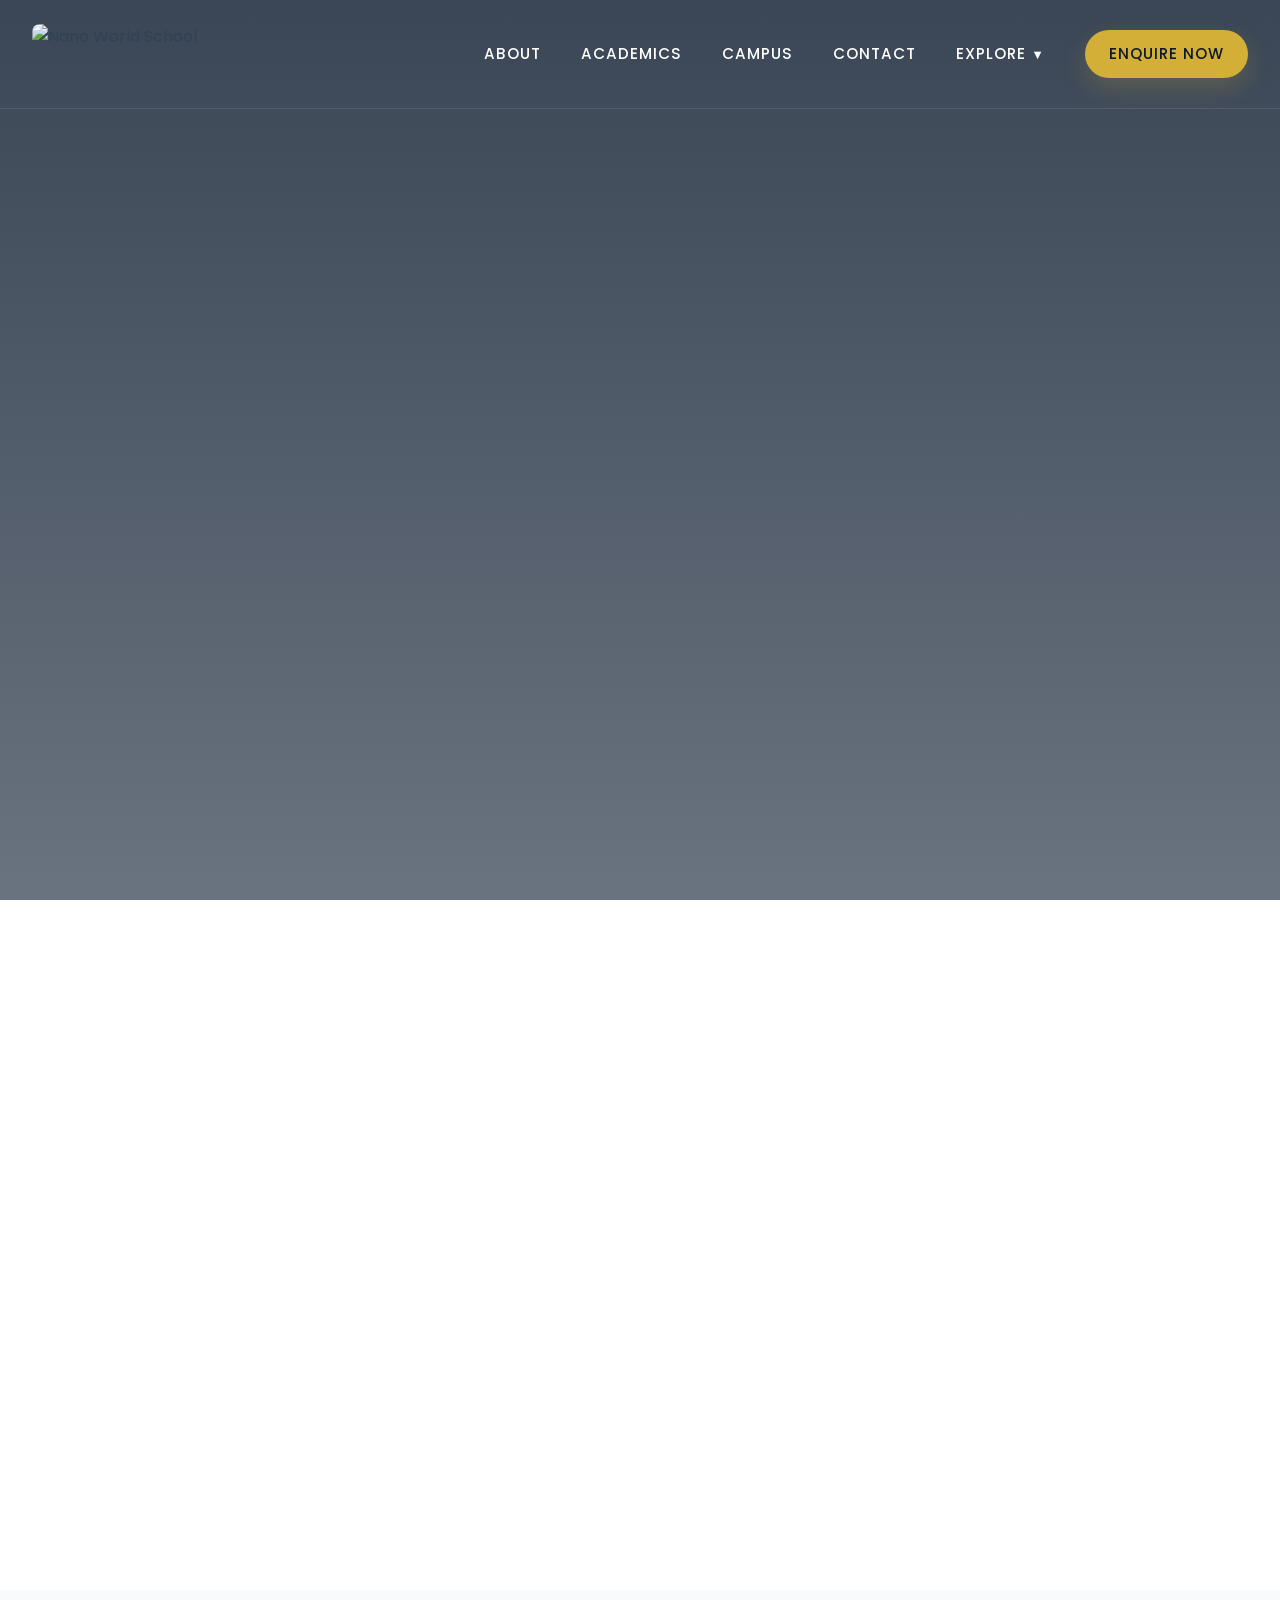
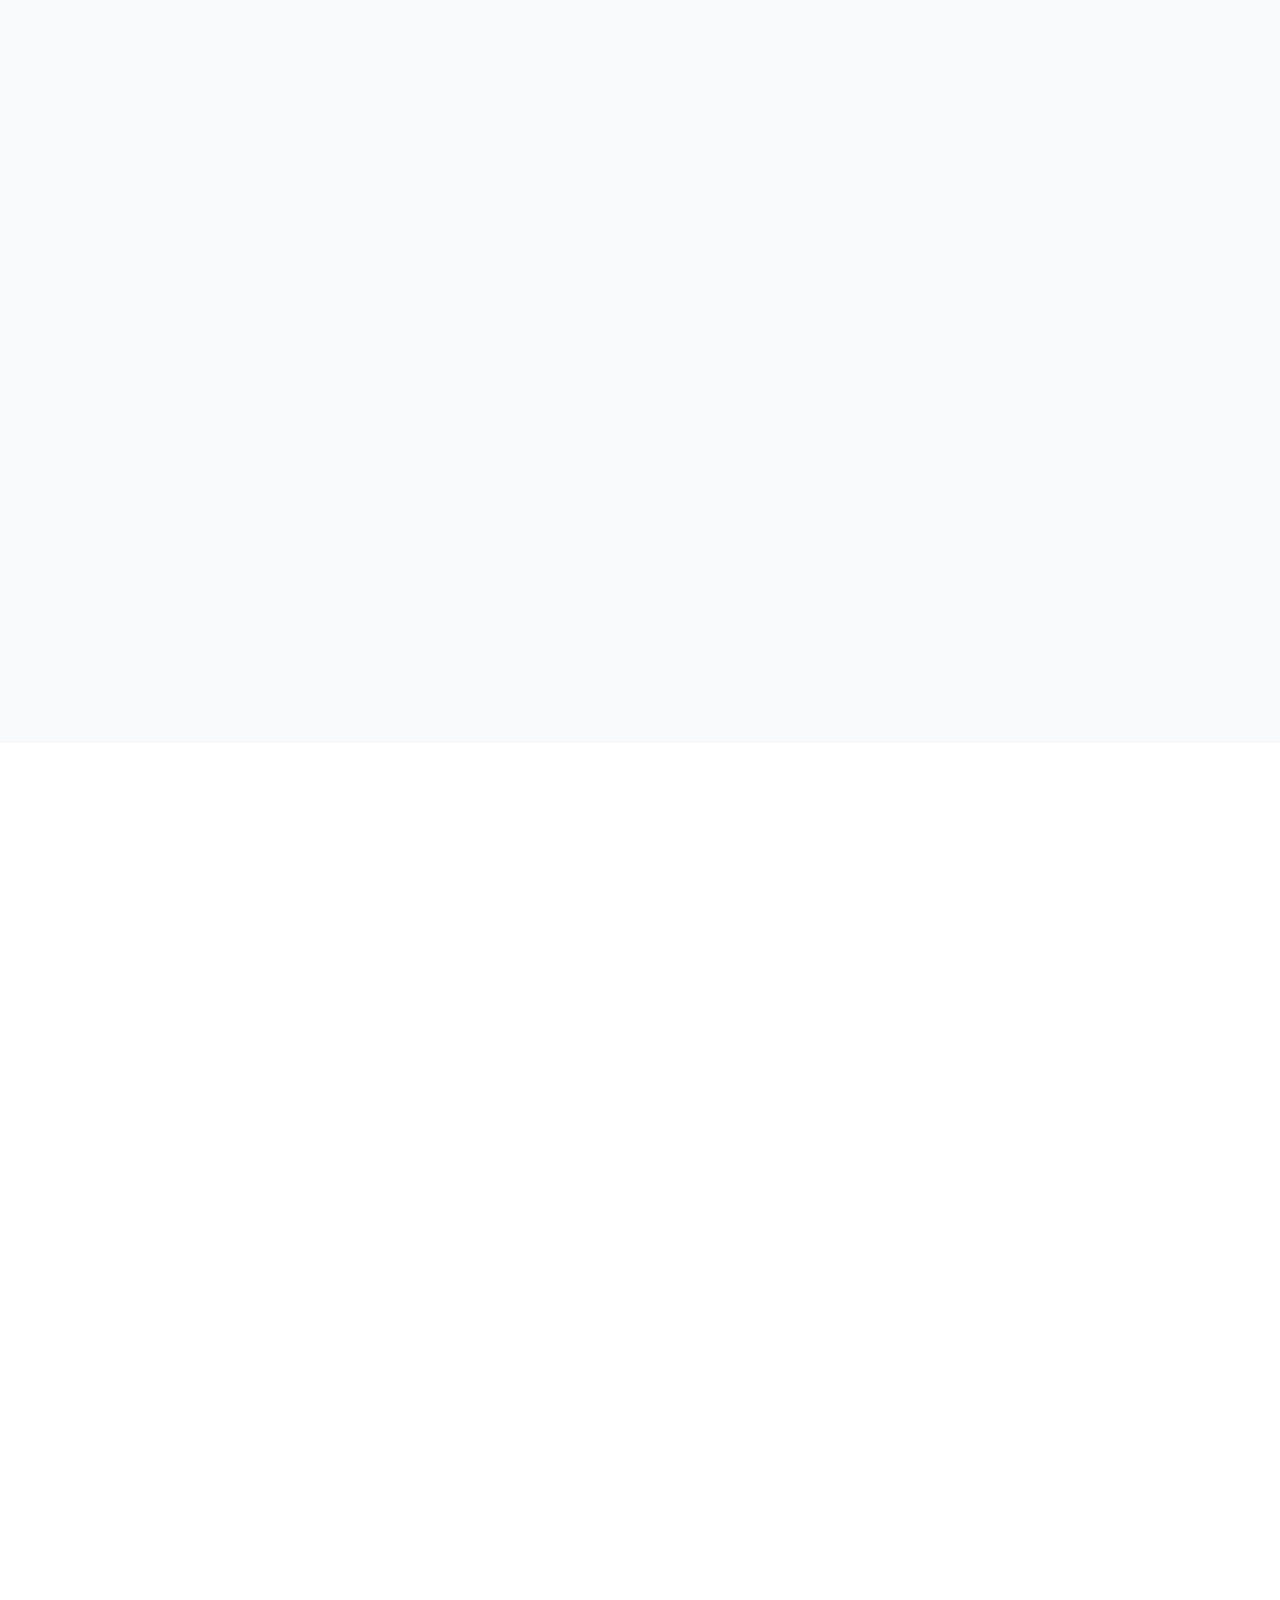
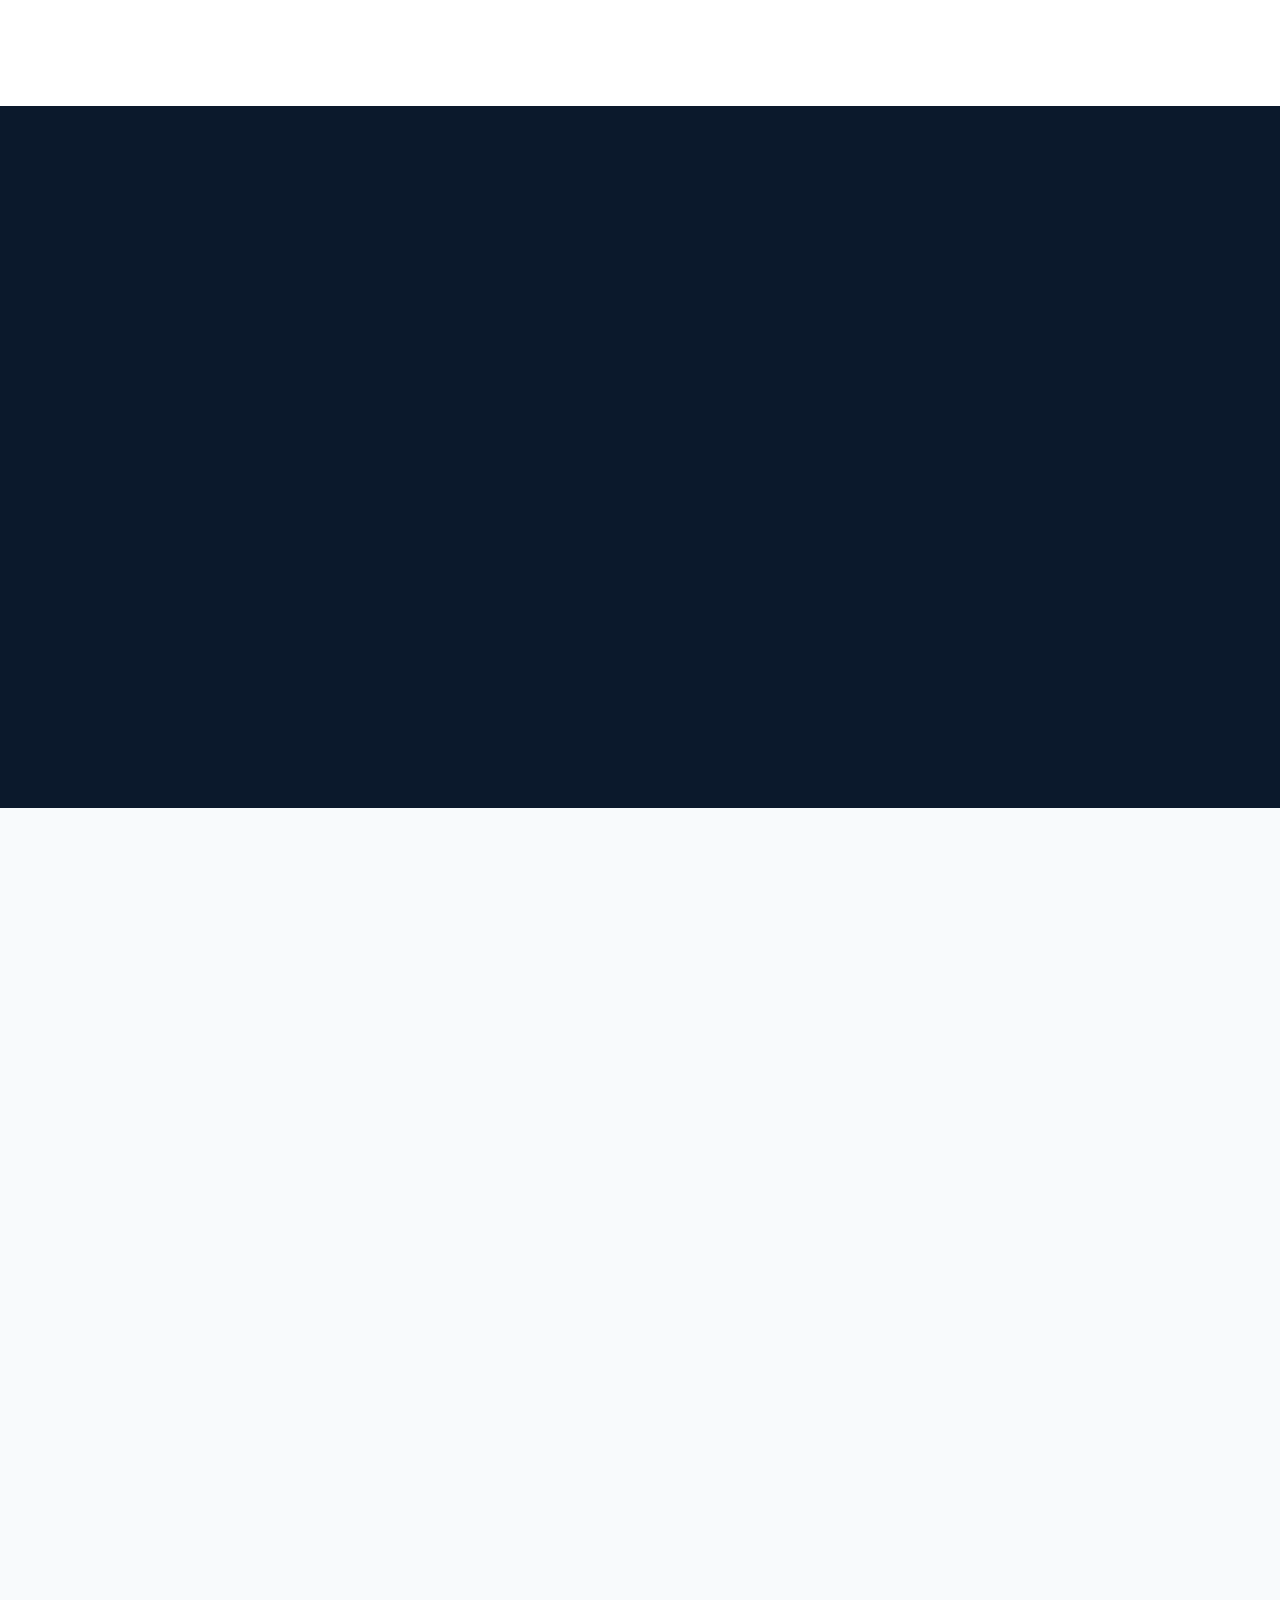
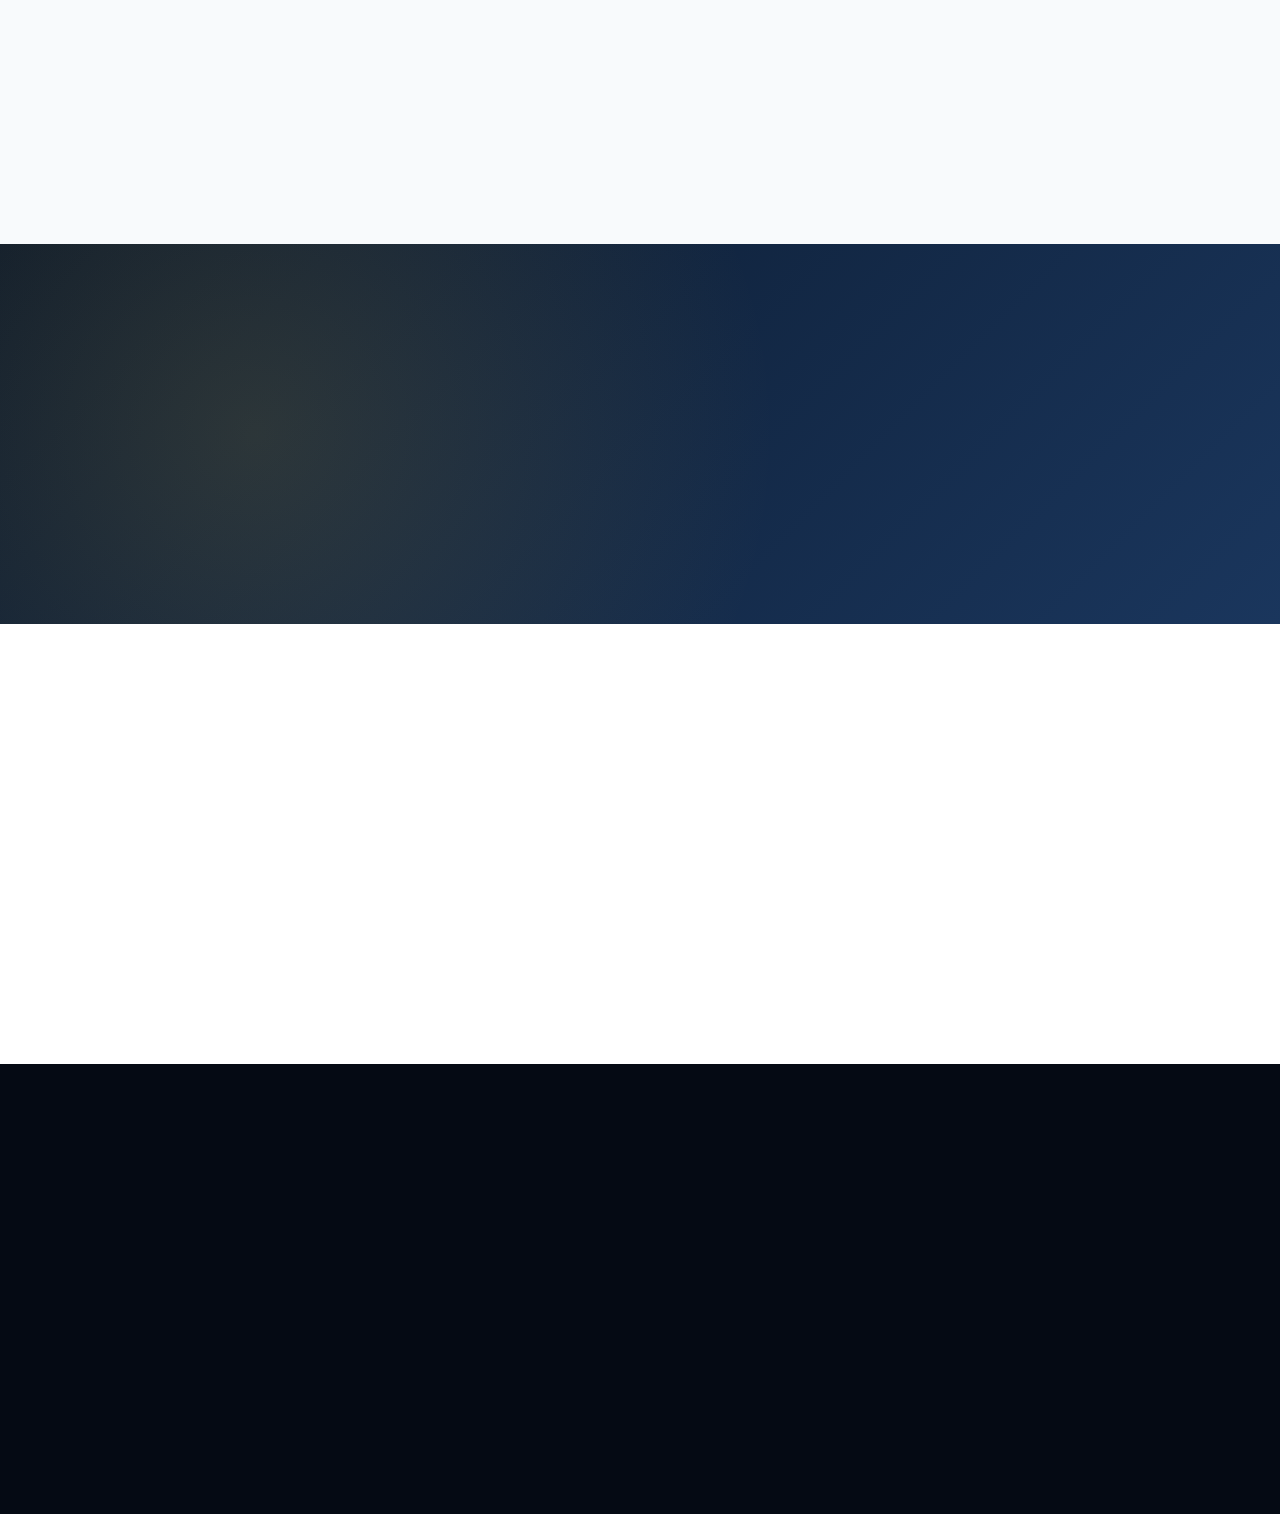
==== index.html @ 9389dcc2 "Images path correction" ====
<!DOCTYPE html>
<html lang="en">

<head>
  <meta charset="UTF-8" />
  <meta name="viewport" content="width=device-width, initial-scale=1.0" />
  <title>Nano World School - Think Deep. Speak Bold.</title>
  <meta name="description" content="Nano World School - A premium holistic educational institution." />
  <link rel="icon" type="image/svg+xml" href="./vite.svg" />
  <link rel="stylesheet" href="./src/style.css" />
</head>

<body>

  <!-- Menu Overlay -->
  <div class="menu-overlay" id="menuOverlay">
    <button class="menu-close" id="menuClose">&times;</button>
    <div class="menu-grid">
      <a href="#academic" class="menu-card" onclick="closeMenu()">
        <img src="./public/classroom.jpeg" alt="Academics">
        <h3>Academics</h3>
        <p>Experiential Learning Approach</p>
      </a>
      <a href="#facilities" class="menu-card" onclick="closeMenu()">
        <img src="./public/building_exterior.jpeg" alt="Facilities">
        <h3>Facilities</h3>
        <p>World-class Infrastructure</p>
      </a>
      <a href="#admissions" class="menu-card" onclick="closeMenu()">
        <img src="./public/reception.jpeg" alt="Admissions">
        <h3>Admissions</h3>
        <p>Enroll for 2026-27</p>
      </a>
      <a href="#activities" class="menu-card" onclick="closeMenu()">
        <img src="./public/seminar_hall.jpeg" alt="Activities">
        <h3>Activities</h3>
        <p>Holistic Development</p>
      </a>
      <a href="#gallery" class="menu-card" onclick="closeMenu()">
        <img src="./public/interior_seating.jpeg" alt="Infrastructure">
        <h3>Infrastructure</h3>
        <p>Smart Classrooms & Labs</p>
      </a>
      <a href="contact.html" class="menu-card">
        <img src="./public/branding_wall.jpeg" alt="Contact">
        <h3>Contact Us</h3>
        <p>Get in touch with us</p>
      </a>
    </div>
  </div>

  <!-- Navbar -->
  <nav class="navbar" id="navbar">
    <div class="container navbar-inner">
      <a href="./" class="logo">
        <img src="./public/logo.jpeg" alt="Nano World School" style="border-radius: 8px;">
      </a>
      <ul class="nav-links">
        <li><a href="#about">About</a></li>
        <li><a href="#academic">Academics</a></li>
        <li><a href="#gallery">Campus</a></li>
        <li><a href="contact.html">Contact</a></li>
        <li><a href="javascript:void(0)" id="menuBtn">Explore <span style="font-size:0.8rem">▼</span></a></li>
        <li><a href="#admissions" class="btn btn-primary nav-cta">Enquire Now</a></li>
      </ul>
      <button class="hamburger" id="hamburger" aria-label="Menu">
        <span></span>
        <span></span>
        <span></span>
      </button>
    </div>
  </nav>

  <!-- Hero Section -->
  <header class="hero" id="home">
    <div class="hero-overlay"></div>
    <div class="container hero-content fade-up">
      <h1 class="hero-title">Nano World School</h1>
      <p class="hero-subtitle">Think Deep<span style="color: white; -webkit-text-fill-color: white;">.</span> Speak
        Bold<span style="color: white; -webkit-text-fill-color: white;">.</span></p>
      <p class="hero-text">Empowering students through experiential learning, holistic development, and world-class
        educational infrastructure.</p>
      <div class="hero-buttons">
        <a href="#admissions" class="btn btn-primary">Enquire Now</a>
        <a href="#brochure" class="btn btn-outline">Download Brochure</a>
      </div>
    </div>
    <div class="scroll-indicator fade-up" style="animation-delay: 1s;">
      <div class="mouse"></div>
      Scroll
    </div>
  </header>

  <!-- About Section -->
  <section class="section" id="about">
    <div class="container grid-2">
      <div class="about-image fade-up">
        <img src="./public/reception.jpeg" alt="Nano World School Reception">
      </div>
      <div class="about-text fade-up">
        <h2 class="section-title text-left">Nurturing True Potential</h2>
        <p class="section-subtitle text-left" style="margin-bottom:1.5rem">At Nano World School, we believe in shaping
          the leaders of tomorrow through an integrated approach to education.</p>
        <ul class="about-list">
          <li>Experiential Learning Methodology</li>
          <li>Digital & Smart Classrooms</li>
          <li>Activity-Based Curriculum</li>
          <li>Safe & Secure Transportation</li>
          <li>Holistic Child Development</li>
        </ul>
        <div style="margin-top:2.5rem;">
          <a href="#academic" class="btn btn-navy">Discover Academics</a>
        </div>
      </div>
    </div>
  </section>

  <!-- Academic Excellence -->
  <section class="section bg-light" id="academic">
    <div class="container">
      <div class="text-center fade-up">
        <h2 class="section-title">Academic Excellence</h2>
        <p class="section-subtitle">A comprehensive curriculum designed for competitive readiness and conceptual
          mastery.</p>
      </div>
      <div class="grid-4">
        <div class="card-premium fade-up">
          <div class="card-icon">
            <svg viewBox="0 0 24 24" width="42" height="42" stroke="currentColor" stroke-width="1.5" fill="none"
              stroke-linecap="round" stroke-linejoin="round">
              <path d="M4 19.5v-15A2.5 2.5 0 0 1 6.5 2H20v20H6.5a2.5 2.5 0 0 1 0-5H20"></path>
            </svg>
          </div>
          <h3>Activity-Based Curriculum</h3>
          <p>Integrated skill development ensuring strong fundamentals in Math, Science, and Languages.</p>
        </div>
        <div class="card-premium fade-up">
          <div class="card-icon">
            <svg viewBox="0 0 24 24" width="42" height="42" stroke="currentColor" stroke-width="1.5" fill="none"
              stroke-linecap="round" stroke-linejoin="round">
              <path d="M9 18h6"></path>
              <path d="M10 22h4"></path>
              <path d="M15.09 14c.18-.98.65-1.74 1.41-2.5A6 6 0 1 0 7.5 11.5c.76.76 1.23 1.52 1.41 2.5"></path>
            </svg>
          </div>
          <h3>Co-curricular</h3>
          <p>Skill development modules including coding, robotics, and logical reasoning.</p>
        </div>
        <div class="card-premium fade-up">
          <div class="card-icon">
            <svg viewBox="0 0 24 24" width="42" height="42" stroke="currentColor" stroke-width="1.5" fill="none"
              stroke-linecap="round" stroke-linejoin="round">
              <path d="M6 9H4.5a2.5 2.5 0 0 1 0-5H6"></path>
              <path d="M18 9h1.5a2.5 2.5 0 0 0 0-5H18"></path>
              <path d="M4 22h16"></path>
              <path d="M10 14.66V17c0 .55-.47.98-.97 1.21C7.85 18.75 7 20.24 7 22"></path>
              <path d="M14 14.66V17c0 .55.47.98.97 1.21C16.15 18.75 17 20.24 17 22"></path>
              <path d="M18 2H6v7a6 6 0 0 0 12 0V2Z"></path>
            </svg>
          </div>
          <h3>Sports & Arts</h3>
          <p>Structured physical education, theatre, arts, and confidence building activities.</p>
        </div>
        <div class="card-premium fade-up">
          <div class="card-icon">
            <svg viewBox="0 0 24 24" width="42" height="42" stroke="currentColor" stroke-width="1.5" fill="none"
              stroke-linecap="round" stroke-linejoin="round">
              <rect x="2" y="3" width="20" height="14" rx="2" ry="2"></rect>
              <path d="M8 21h8"></path>
              <path d="M12 17v4"></path>
            </svg>
          </div>
          <h3>Smart Infrastructure</h3>
          <p>AI enabled learning, digital classrooms, and continuous scholastic tracking.</p>
        </div>
      </div>
    </div>
  </section>

  <!-- Campus Life Gallery Section -->
  <section class="section" id="gallery">
    <div class="container">
      <div class="text-center fade-up">
        <h2 class="section-title">Campus Life Gallery</h2>
        <p class="section-subtitle">Experience the state-of-the-art facilities designed for modern learning.</p>
      </div>
      <div class="campus-gallery-grid">
        <div class="gallery-item fade-up">
          <img src="./public/building_exterior.jpeg" alt="Exterior Overview" loading="lazy">
        </div>
        <div class="gallery-item fade-up">
          <img src="./public/reception.jpeg" alt="Modern Reception" loading="lazy">
        </div>
        <div class="gallery-item fade-up">
          <img src="./public/classroom.jpeg" alt="Smart Classroom" loading="lazy">
        </div>
        <div class="gallery-item fade-up">
          <img src="./public/interior_seating.jpeg" alt="Interior Seating Area" loading="lazy">
        </div>
        <div class="gallery-item fade-up">
          <img src="./public/seminar_hall.jpeg" alt="Seminar Hall" loading="lazy">
        </div>
        <div class="gallery-item fade-up">
          <img src="./public/branding_wall.jpeg" alt="School Branding Wall" loading="lazy">
        </div>
      </div>
    </div>
  </section>

  <!-- Video Showcase -->
  <section class="section bg-navy text-center" id="facilities">
    <div class="container fade-up">
      <h2 class="section-title text-gold text-center" style="color:var(--color-gold);">Experience Nano World School</h2>
      <p class="section-subtitle" style="color:var(--color-white)">Take a virtual tour of our vibrant campus and
        engaging learning environment.</p>
      <div class="grid-2" style="margin-top: 3rem;">
        <div class="video-wrapper fade-up">
          <iframe src="https://www.youtube.com/embed/P9GIYNQ9BTE" title="Campus Life" frameborder="0"
            allowfullscreen></iframe>
        </div>
        <div class="video-wrapper fade-up">
          <iframe src="https://www.youtube.com/embed/iABxTUQKZBg" title="Learning Experience" frameborder="0"
            allowfullscreen></iframe>
        </div>
      </div>
    </div>
  </section>

  <!-- Why Choose Us -->
  <section class="section bg-light" id="features">
    <div class="container">
      <div class="text-center fade-up">
        <h2 class="section-title">Why Choose Us</h2>
        <p class="section-subtitle">We don't just teach students; we create leaders who can articulate their vision.</p>
      </div>
      <div class="grid-3" style="max-width: 1000px; margin: 0 auto;">
        <div class="card-premium fade-up text-center">
          <div class="card-icon">
            <svg viewBox="0 0 24 24" width="42" height="42" stroke="currentColor" stroke-width="1.5" fill="none"
              stroke-linecap="round" stroke-linejoin="round">
              <path d="M17 21v-2a4 4 0 0 0-4-4H5a4 4 0 0 0-4 4v2"></path>
              <circle cx="9" cy="7" r="4"></circle>
              <path d="M23 21v-2a4 4 0 0 0-3-3.87"></path>
              <path d="M16 3.13a4 4 0 0 1 0 7.75"></path>
            </svg>
          </div>
          <h3>Experienced Faculty</h3>
          <p>Eminent educators and subject matter experts providing personalized mentoring.</p>
        </div>
        <div class="card-premium fade-up text-center">
          <div class="card-icon">
            <svg viewBox="0 0 24 24" width="42" height="42" stroke="currentColor" stroke-width="1.5" fill="none"
              stroke-linecap="round" stroke-linejoin="round">
              <polygon
                points="12 2 15.09 8.26 22 9.27 17 14.14 18.18 21.02 12 17.77 5.82 21.02 7 14.14 2 9.27 8.91 8.26 12 2">
              </polygon>
            </svg>
          </div>
          <h3>Child-Centric Approach</h3>
          <p>Fostering emotional intelligence, empathy, and strong values in every child.</p>
        </div>
        <div class="card-premium fade-up text-center">
          <div class="card-icon">
            <svg viewBox="0 0 24 24" width="42" height="42" stroke="currentColor" stroke-width="1.5" fill="none"
              stroke-linecap="round" stroke-linejoin="round">
              <path d="M12 22s8-4 8-10V5l-8-3-8 3v7c0 6 8 10 8 10z"></path>
              <path d="M9 12l2 2 4-4"></path>
            </svg>
          </div>
          <h3>Secure Campus</h3>
          <p>24/7 monitored environment ensuring highest safety standards for students.</p>
        </div>
        <div class="card-premium fade-up text-center">
          <div class="card-icon">
            <svg viewBox="0 0 24 24" width="42" height="42" stroke="currentColor" stroke-width="1.5" fill="none"
              stroke-linecap="round" stroke-linejoin="round">
              <rect x="5" y="2" width="14" height="20" rx="2" ry="2"></rect>
              <line x1="12" y1="18" x2="12.01" y2="18"></line>
            </svg>
          </div>
          <h3>Parent Communication</h3>
          <p>Seamless learning support app linking school progress to home effectively.</p>
        </div>
        <div class="card-premium fade-up text-center">
          <div class="card-icon">
            <svg viewBox="0 0 24 24" width="42" height="42" stroke="currentColor" stroke-width="1.5" fill="none"
              stroke-linecap="round" stroke-linejoin="round">
              <rect x="4" y="3" width="16" height="16" rx="2" ry="2"></rect>
              <path d="M4 11h16"></path>
              <circle cx="8" cy="15" r="1.5"></circle>
              <circle cx="16" cy="15" r="1.5"></circle>
              <path d="M6 19v2"></path>
              <path d="M18 19v2"></path>
            </svg>
          </div>
          <h3>Safe Transportation</h3>
          <p>A well-maintained fleet ensuring safe and punctual transit across the city.</p>
        </div>
        <div class="card-premium fade-up text-center">
          <div class="card-icon">
            <svg viewBox="0 0 24 24" width="42" height="42" stroke="currentColor" stroke-width="1.5" fill="none"
              stroke-linecap="round" stroke-linejoin="round">
              <path d="M12 2a3 3 0 0 0-3 3v7a3 3 0 0 0 6 0V5a3 3 0 0 0-3-3z"></path>
              <path d="M19 10v2a7 7 0 0 1-14 0v-2"></path>
              <line x1="12" y1="19" x2="12" y2="22"></line>
            </svg>
          </div>
          <h3>Speak-to-Lead</h3>
          <p>Empowering students with public speaking, debate, and theatre skills.</p>
        </div>
      </div>
    </div>
  </section>

  <!-- Call To Action -->
  <section class="cta-banner" id="admissions">
    <div class="container fade-up">
      <h2 class="cta-title">Admissions Open 2026–27</h2>
      <p style="font-size:1.2rem; margin-bottom:2rem; position:relative; z-index:2;">Secure a bright future for your
        child at Nano World School.</p>
      <a href="contact.html" class="btn btn-primary" style="position:relative; z-index:2;">Enquire Now</a>
    </div>
  </section>

  <!-- Brochure Section -->
  <section class="section" id="brochure">
    <div class="container text-center fade-up">
      <h2 class="section-title">Download Official Brochure</h2>
      <p class="section-subtitle">Get complete details about our curriculum and admission process.</p>
      <div style="display:flex; justify-content:center; gap:2rem; flex-wrap:wrap;">
        <a href="https://drive.google.com/file/d/1hpHQq87KSVKVGKq6CqRroR9KxGl35I5_/view?usp=sharing" target="_blank"
          class="btn btn-navy" style="display:inline-flex; align-items:center; gap:0.5rem;"><svg viewBox="0 0 24 24"
            width="20" height="20" stroke="currentColor" stroke-width="2" fill="none" stroke-linecap="round"
            stroke-linejoin="round">
            <path d="M14 2H6a2 2 0 0 0-2 2v16a2 2 0 0 0 2 2h12a2 2 0 0 0 2-2V8z"></path>
            <polyline points="14 2 14 8 20 8"></polyline>
            <line x1="12" y1="18" x2="12" y2="12"></line>
            <polyline points="9 15 12 18 15 15"></polyline>
          </svg> Download Brochure</a>
        <a href="https://drive.google.com/file/d/18FGwP8A1g6B09EGLwWwn9Hrgfh2GMpcg/view?usp=sharing" target="_blank"
          class="btn btn-outline"
          style="border-color:var(--color-navy); color:var(--color-navy); display:inline-flex; align-items:center; gap:0.5rem;"><svg
            viewBox="0 0 24 24" width="20" height="20" stroke="currentColor" stroke-width="2" fill="none"
            stroke-linecap="round" stroke-linejoin="round">
            <path d="M14 2H6a2 2 0 0 0-2 2v16a2 2 0 0 0 2 2h12a2 2 0 0 0 2-2V8z"></path>
            <polyline points="14 2 14 8 20 8"></polyline>
            <line x1="12" y1="18" x2="12" y2="12"></line>
            <polyline points="9 15 12 18 15 15"></polyline>
          </svg> Download Prospectus</a>
      </div>
    </div>
  </section>

  <!-- Footer -->
  <footer class="footer">
    <div class="container">
      <div class="footer-grid">
        <div class="footer-brand fade-up">
          <h3>Nano World School</h3>
          <p>Think Deep. Speak Bold.</p>
          <div class="footer-social">
            <a href="https://www.instagram.com/nanoworldschool2026/" class="social-icon" aria-label="Instagram">
              <svg viewBox="0 0 24 24" width="24" height="24">
                <defs>
                  <linearGradient id="ig-grad1" x1="0%" y1="100%" x2="100%" y2="0%">
                    <stop offset="0%" stop-color="#fd5949" />
                    <stop offset="50%" stop-color="#d6249f" />
                    <stop offset="100%" stop-color="#285AEB" />
                  </linearGradient>
                </defs>
                <path fill="url(#ig-grad1)"
                  d="M12 2.163c3.204 0 3.584.012 4.85.07 3.252.148 4.771 1.691 4.919 4.919.058 1.265.069 1.645.069 4.849 0 3.205-.012 3.584-.069 4.849-.149 3.225-1.664 4.771-4.919 4.919-1.266.058-1.644.07-4.85.07-3.204 0-3.584-.012-4.849-.07-3.26-.149-4.771-1.699-4.919-4.92-.058-1.265-.07-1.644-.07-4.849 0-3.204.013-3.583.07-4.849.149-3.227 1.664-4.771 4.919-4.919 1.266-.057 1.645-.069 4.849-.069zm0-2.163c-3.259 0-3.667.014-4.947.072-4.358.2-6.78 2.618-6.98 6.98-.059 1.281-.073 1.689-.073 4.948 0 3.259.014 3.668.072 4.948.2 4.358 2.618 6.78 6.98 6.98 1.281.058 1.689.072 4.948.072 3.259 0 3.668-.014 4.948-.072 4.354-.2 6.782-2.618 6.979-6.98.059-1.28.073-1.689.073-4.948 0-3.259-.014-3.667-.072-4.947-.196-4.354-2.617-6.78-6.979-6.98-1.281-.059-1.69-.073-4.949-.073zm0 5.838c-3.403 0-6.162 2.759-6.162 6.162s2.759 6.163 6.162 6.163 6.162-2.759 6.162-6.163c0-3.403-2.759-6.162-6.162-6.162zm0 10.162c-2.209 0-4-1.79-4-4s1.791-4 4-4 4 1.79 4 4-1.791 4-4 4zm6.406-11.845c-.796 0-1.441.645-1.441 1.44s.645 1.44 1.441 1.44c.795 0 1.439-.645 1.439-1.44s-.644-1.44-1.439-1.44z" />
              </svg>
            </a>
            <a href="https://www.facebook.com/profile.php?id=61588334097578" class="social-icon" aria-label="Facebook">
              <svg viewBox="0 0 24 24" fill="#1877F2" width="24" height="24">
                <path
                  d="M24 12.073c0-6.627-5.373-12-12-12s-12 5.373-12 12c0 5.99 4.388 10.954 10.125 11.854v-8.385H7.078v-3.469h3.047V9.43c0-3.007 1.792-4.669 4.533-4.669 1.312 0 2.686.235 2.686.235v2.953H15.83c-1.491 0-1.956.925-1.956 1.874v2.25h3.328l-.532 3.469h-2.796v8.385C19.612 23.027 24 18.062 24 12.073z" />
              </svg>
            </a>
            <a href="https://www.youtube.com/@nanoworldschool" class="social-icon" aria-label="YouTube">
              <svg viewBox="0 0 24 24" fill="#FF0000" width="24" height="24">
                <path
                  d="M23.498 6.186a3.016 3.016 0 0 0-2.122-2.136C19.505 3.5 12 3.5 12 3.5s-7.505 0-9.377.55a3.016 3.016 0 0 0-2.122 2.136C0 8.07 0 12 0 12s0 3.93.501 5.814a3.016 3.016 0 0 0 2.122 2.136c1.872.55 9.377.55 9.377.55s7.505 0 9.377-.55a3.016 3.016 0 0 0 2.122-2.136C24 15.93 24 12 24 12s0-3.93-.502-5.814zM9.545 15.568V8.432L15.818 12l-6.273 3.568z" />
              </svg>
            </a>
            <a href="https://x.com/nanoworldschool" class="social-icon" aria-label="Twitter">
              <svg viewBox="0 0 24 24" fill="#000000" width="24" height="24">
                <path
                  d="M18.244 2.25h3.308l-7.227 8.26 8.502 11.24H16.17l-5.214-6.817L4.99 22.75H1.68l7.73-8.835L1.254 2.25H8.08l4.713 6.231zm-1.161 17.52h1.833L7.084 4.126H5.117z" />
              </svg>
            </a>
            <a href="https://www.linkedin.com/company/nanoworldschool/about/?viewAsMember=true" class="social-icon"
              aria-label="LinkedIn">
              <svg viewBox="0 0 24 24" fill="#0A66C2" width="24" height="24">
                <path
                  d="M20.447 20.452h-3.554v-5.569c0-1.328-.027-3.037-1.852-3.037-1.853 0-2.136 1.445-2.136 2.939v5.667H9.351V9h3.414v1.561h.046c.477-.9 1.637-1.85 3.37-1.85 3.601 0 4.267 2.37 4.267 5.455v6.286zM5.337 7.433c-1.144 0-2.063-.926-2.063-2.065 0-1.138.92-2.063 2.063-2.063 1.14 0 2.064.925 2.064 2.063 0 1.139-.925 2.065-2.064 2.065zm1.782 13.019H3.555V9h3.564v11.452zM22.225 0H1.771C.792 0 0 .774 0 1.729v20.542C0 23.227.792 24 1.771 24h20.451C23.2 24 24 23.227 24 22.271V1.729C24 .774 23.2 0 22.222 0h.003z" />
              </svg>
            </a>
          </div>
        </div>
        <div class="fade-up">
          <h4 class="footer-heading">Quick Links</h4>
          <ul class="footer-links">
            <li><a href="#about">About School</a></li>
            <li><a href="#academic">Academics</a></li>
            <li><a href="#gallery">Campus Life</a></li>
            <li><a href="contact.html">Contact Us</a></li>
          </ul>
        </div>
        <div class="fade-up">
          <h4 class="footer-heading">Admissions</h4>
          <ul class="footer-links">
            <li><a href="#admissions">Apply Now</a></li>
            <li><a href="#brochure">Download Brochure</a></li>
            <li><a href="#features">Why Choose Us</a></li>
          </ul>
        </div>
        <div class="fade-up">
          <h4 class="footer-heading">Contact Info</h4>
          <p style="margin-bottom:1rem;">Huda Layout Nallagandla,<br>Opposite Kidzee Preschool,<br>Serilingampalle (M),
            Hyderabad,<br>Telangana 500019</p>
          <p style="color:var(--color-gold); font-size:1.2rem; font-weight:600;">9704840888</p>
        </div>
      </div>
      <div class="footer-bottom fade-up">
        <p>&copy; 2026 Nano World School. All Rights Reserved.</p>
      </div>
    </div>
  </footer>

  <script src="./src/main.js" type="module"></script>
</body>

</html>
---- src/style.css ----
﻿@import url('https://fonts.googleapis.com/css2?family=Playfair+Display:ital,wght@0,400;0,600;0,700;0,800;1,400;1,600&family=Poppins:wght@300;400;500;600;700&display=swap');

:root {
  /* Premium Color Palette */
  --color-navy: #0B192C;
  /* Deep Navy Blue */
  --color-royal: #1A365D;
  /* Royal Blue */
  --color-white: #ffffff;
  --color-gold: #D4AF37;
  /* Premium Gold Accent */
  --color-gold-hover: #F3CA40;

  --color-light-bg: #F8FAFC;
  --color-text: #334155;
  --color-text-light: #64748B;
  --color-border: #E2E8F0;

  /* Typography */
  --font-heading: 'Playfair Display', serif;
  --font-body: 'Poppins', sans-serif;

  /* Spacing */
  --width-container: 1280px;
  --spacing-section: 6rem;

  /* Shadows */
  --shadow-sm: 0 2px 10px rgba(0, 0, 0, 0.05);
  --shadow-md: 0 10px 30px rgba(0, 0, 0, 0.08);
  --shadow-lg: 0 20px 40px rgba(11, 25, 44, 0.12);
  --shadow-gold: 0 10px 25px rgba(212, 175, 55, 0.2);

  /* Radius */
  --radius-sm: 8px;
  --radius-md: 16px;
  --radius-lg: 24px;

  /* Transitions */
  --transition: all 0.4s cubic-bezier(0.16, 1, 0.3, 1);
}

/* Reset */
* {
  margin: 0;
  padding: 0;
  box-sizing: border-box;
}

html {
  scroll-behavior: smooth;
  font-size: 16px;
}

body {
  font-family: var(--font-body);
  color: var(--color-text);
  line-height: 1.6;
  background-color: var(--color-light-bg);
  overflow-x: hidden;
  -webkit-font-smoothing: antialiased;
}

a {
  text-decoration: none;
  color: inherit;
  transition: var(--transition);
}

ul {
  list-style: none;
}

img {
  max-width: 100%;
  height: auto;
  display: block;
}

/* Layout Utilities */
.container {
  max-width: var(--width-container);
  margin: 0 auto;
  padding: 0 2rem;
}

.text-center {
  text-align: center;
}

.text-gold {
  color: var(--color-gold);
}

.section {
  padding: var(--spacing-section) 0;
  position: relative;
  background-color: var(--color-white);
}

.bg-light {
  background-color: var(--color-light-bg);
}

.bg-navy {
  background-color: var(--color-navy);
  color: var(--color-white);
}

/* Typography Rules */
h1,
h2,
h3,
h4,
h5,
h6 {
  font-family: var(--font-heading);
  color: var(--color-navy);
  line-height: 1.2;
}

.bg-navy h1,
.bg-navy h2,
.bg-navy h3,
.bg-navy h4 {
  color: var(--color-white);
}

.section-title {
  font-size: 3rem;
  margin-bottom: 1rem;
  font-weight: 700;
  position: relative;
  display: inline-block;
}

.section-title::after {
  content: '';
  display: block;
  width: 80px;
  height: 4px;
  background: var(--color-gold);
  margin: 1rem auto 0;
  border-radius: 2px;
}

.section-title.text-left::after {
  margin: 1rem 0 0;
}

.section-subtitle {
  font-size: 1.125rem;
  color: var(--color-text-light);
  max-width: 700px;
  margin: 0 auto 4rem;
  font-family: var(--font-body);
}

.section-title.text-left+.section-subtitle {
  margin: 0 0 3rem 0;
}

/* Buttons */
.btn {
  display: inline-flex;
  align-items: center;
  justify-content: center;
  padding: 1rem 2.5rem;
  font-family: var(--font-body);
  font-weight: 500;
  font-size: 1rem;
  border-radius: 50px;
  border: none;
  cursor: pointer;
  text-transform: uppercase;
  letter-spacing: 1px;
  transition: var(--transition);
}

.btn-primary {
  background-color: var(--color-gold);
  color: var(--color-navy);
  box-shadow: var(--shadow-gold);
}

.btn-primary:hover {
  background-color: var(--color-gold-hover);
  transform: translateY(-3px);
  box-shadow: 0 15px 35px rgba(212, 175, 55, 0.3);
}

.btn-outline {
  background-color: transparent;
  border: 2px solid var(--color-white);
  color: var(--color-white);
}

.btn-outline:hover {
  background-color: var(--color-white);
  color: var(--color-navy);
  transform: translateY(-3px);
}

.btn-navy {
  background-color: var(--color-navy);
  color: var(--color-white);
}

.btn-navy:hover {
  background-color: var(--color-royal);
  transform: translateY(-3px);
  box-shadow: var(--shadow-md);
}

/* Navbar */
.navbar {
  position: fixed;
  top: 0;
  width: 100%;
  z-index: 1000;
  padding: 1.5rem 0;
  transition: var(--transition);
  background: transparent;
  border-bottom: 1px solid rgba(255, 255, 255, 0.1);
}

.navbar.scrolled {
  background: rgba(11, 25, 44, 0.95);
  backdrop-filter: blur(10px);
  padding: 1rem 0;
  box-shadow: var(--shadow-sm);
  border-bottom: none;
}

.navbar-inner {
  display: flex;
  justify-content: space-between;
  align-items: center;
}

.logo img {
  height: 60px;
  transition: var(--transition);
}

.nav-links {
  display: flex;
  gap: 2.5rem;
  align-items: center;
}

.nav-links a {
  color: var(--color-white);
  font-family: var(--font-body);
  font-size: 0.95rem;
  font-weight: 500;
  text-transform: uppercase;
  letter-spacing: 1px;
  position: relative;
}

.nav-links a::after {
  content: '';
  position: absolute;
  bottom: -5px;
  left: 0;
  width: 0;
  height: 2px;
  background-color: var(--color-gold);
  transition: var(--transition);
}

.nav-links a:hover::after,
.nav-links a.active::after {
  width: 100%;
}

.nav-cta {
  background: var(--color-gold);
  color: var(--color-navy) !important;
  padding: 0.75rem 1.5rem;
  border-radius: 30px;
  font-weight: 600;
}

.nav-cta::after {
  display: none;
}

.nav-cta:hover {
  background: var(--color-gold-hover);
  transform: translateY(-2px);
}

.hamburger {
  display: none;
  background: transparent;
  border: none;
  cursor: pointer;
  flex-direction: column;
  gap: 6px;
}

.hamburger span {
  display: block;
  width: 30px;
  height: 2px;
  background: var(--color-white);
  transition: var(--transition);
}

/* Hero Section */
.hero {
  position: relative;
  height: 100vh;
  min-height: 800px;
  display: flex;
  align-items: center;
  justify-content: center;
  background-image: url('../public/building_exterior.jpeg');
  background-size: cover;
  background-position: center;
}

.hero-overlay {
  position: absolute;
  inset: 0;
  background: linear-gradient(to bottom, rgba(11, 25, 44, 0.8) 0%, rgba(11, 25, 44, 0.6) 100%);
}

.hero-content {
  position: relative;
  z-index: 2;
  text-align: center;
  max-width: 900px;
  padding-top: 80px;
}

.hero-title {
  font-size: 5rem;
  color: var(--color-white);
  margin-bottom: 1.5rem;
  text-shadow: 0 10px 30px rgba(0, 0, 0, 0.5);
}

.hero-subtitle {
  font-family: var(--font-heading);
  font-size: 2.2rem;
  color: var(--color-gold);
  margin-bottom: 2rem;
  font-style: italic;
  font-weight: 400;
}

.hero-text {
  font-size: 1.2rem;
  color: rgba(255, 255, 255, 0.9);
  margin-bottom: 3rem;
  max-width: 700px;
  margin-left: auto;
  margin-right: auto;
}

.hero-buttons {
  display: flex;
  gap: 1.5rem;
  justify-content: center;
}

.scroll-indicator {
  position: absolute;
  bottom: 40px;
  left: 50%;
  transform: translateX(-50%);
  z-index: 2;
  color: white;
  animation: bounce 2s infinite;
  display: flex;
  flex-direction: column;
  align-items: center;
  font-size: 0.8rem;
  letter-spacing: 2px;
  text-transform: uppercase;
  opacity: 0.7;
}

.scroll-indicator .mouse {
  width: 24px;
  height: 36px;
  border: 2px solid white;
  border-radius: 12px;
  margin-bottom: 8px;
  position: relative;
}

.scroll-indicator .mouse::before {
  content: '';
  position: absolute;
  top: 6px;
  left: 50%;
  transform: translateX(-50%);
  width: 4px;
  height: 6px;
  background: white;
  border-radius: 2px;
  animation: scroll 2s infinite;
}

@keyframes scroll {
  0% {
    transform: translate(-50%, 0);
    opacity: 1;
  }

  100% {
    transform: translate(-50%, 10px);
    opacity: 0;
  }
}

@keyframes bounce {

  0%,
  20%,
  50%,
  80%,
  100% {
    transform: translateY(0) translateX(-50%);
  }

  40% {
    transform: translateY(-10px) translateX(-50%);
  }

  60% {
    transform: translateY(-5px) translateX(-50%);
  }
}

/* Grids */
.grid-2 {
  display: grid;
  grid-template-columns: 1fr 1fr;
  gap: 4rem;
  align-items: center;
}

.grid-3 {
  display: grid;
  grid-template-columns: repeat(3, 1fr);
  gap: 2.5rem;
}

.grid-4 {
  display: grid;
  grid-template-columns: repeat(4, 1fr);
  gap: 2rem;
}

/* Split Layout (About) */
.about-image {
  position: relative;
  border-radius: var(--radius-lg);
  overflow: hidden;
  box-shadow: var(--shadow-lg);
}

.about-image img {
  width: 100%;
  height: 100%;
  object-fit: cover;
  transition: var(--transition);
}

.about-image:hover img {
  transform: scale(1.05);
}

.about-list {
  margin-top: 2rem;
}

.about-list li {
  display: flex;
  align-items: center;
  margin-bottom: 1rem;
  font-size: 1.1rem;
  color: var(--color-navy);
  font-weight: 500;
}

.about-list li::before {
  content: '✦';
  color: var(--color-gold);
  margin-right: 1rem;
  font-size: 1.2rem;
}

/* Premium Cards */
.card-premium {
  background: var(--color-white);
  padding: 2.5rem;
  border-radius: 14px;
  box-shadow: 0 4px 15px rgba(11, 25, 44, 0.05);
  transition: all 0.3s ease;
  border: 1px solid rgba(11, 25, 44, 0.05);
  position: relative;
  overflow: hidden;
  z-index: 1;
  display: flex;
  flex-direction: column;
  height: 100%;
}

.card-premium::before {
  content: '';
  position: absolute;
  top: 0;
  left: 0;
  width: 100%;
  height: 4px;
  background: var(--color-navy);
  transition: var(--transition);
  z-index: -1;
  opacity: 0;
}

.card-premium:hover {
  transform: translateY(-8px);
  box-shadow: 0 15px 35px rgba(11, 25, 44, 0.1);
}

.card-premium:hover::before {
  opacity: 1;
}

.card-icon {
  color: var(--color-navy);
  margin-bottom: 1.5rem;
  display: inline-flex;
}

.card-premium h3 {
  font-size: 1.4rem;
  margin-bottom: 1rem;
  font-weight: 700;
}

.card-premium p {
  color: var(--color-text-light);
  line-height: 1.6;
  margin: 0;
  flex-grow: 1;
}

/* Campus Gallery Grid */
.campus-gallery-grid {
  display: grid;
  grid-template-columns: repeat(3, 1fr);
  gap: 1.5rem;
}

.campus-gallery-grid .gallery-item {
  height: 280px;
  border-radius: 12px;
  overflow: hidden;
  position: relative;
  box-shadow: 0 4px 10px rgba(0, 0, 0, 0.08);
  cursor: pointer;
  transition: all 0.3s ease;
}

.campus-gallery-grid .gallery-item:hover {
  transform: translateY(-4px);
  box-shadow: 0 12px 25px rgba(0, 0, 0, 0.15);
}

.campus-gallery-grid .gallery-item img {
  width: 100%;
  height: 100%;
  object-fit: cover;
  transition: transform 0.3s ease;
}

.campus-gallery-grid .gallery-item:hover img {
  transform: scale(1.05);
}

/* Video Section */
.video-wrapper {
  position: relative;
  padding-bottom: 56.25%;
  /* 16:9 Aspect Ratio */
  height: 0;
  border-radius: var(--radius-lg);
  overflow: hidden;
  box-shadow: var(--shadow-lg);
  background: #000;
}

.video-wrapper iframe {
  position: absolute;
  top: 0;
  left: 0;
  width: 100%;
  height: 100%;
}

/* CTA Banner */
.cta-banner {
  background: linear-gradient(135deg, var(--color-navy) 0%, var(--color-royal) 100%);
  padding: 5rem 2rem;
  text-align: center;
  position: relative;
  color: white;
  overflow: hidden;
}

.cta-banner::before {
  content: '';
  position: absolute;
  top: 0;
  left: 0;
  width: 100%;
  height: 100%;
  background-image: radial-gradient(circle at 20% 50%, rgba(212, 175, 55, 0.15) 0%, transparent 50%);
}

.cta-title {
  font-size: 3.5rem;
  color: var(--color-white);
  margin-bottom: 2rem;
  position: relative;
  z-index: 2;
}

/* Footer */
.footer {
  background-color: #050A14;
  color: rgba(255, 255, 255, 0.7);
  padding: 5rem 0 2rem;
  font-size: 0.95rem;
}

.footer-grid {
  display: grid;
  grid-template-columns: 2fr 1fr 1fr 1fr;
  gap: 4rem;
  margin-bottom: 4rem;
}

.footer-brand h3 {
  font-family: var(--font-heading);
  color: var(--color-white);
  font-size: 2rem;
  margin-bottom: 1rem;
}

.footer-social {
  display: flex;
  gap: 1rem;
  margin-top: 2rem;
}

.social-icon {
  width: 48px;
  height: 48px;
  border-radius: 50%;
  background: var(--color-light-bg);
  display: flex;
  align-items: center;
  justify-content: center;
  transition: var(--transition);
  box-shadow: var(--shadow-sm);
}

.social-icon:hover {
  background: var(--color-white);
  transform: translateY(-5px) scale(1.1);
  box-shadow: 0 5px 20px rgba(255, 255, 255, 0.4);
}

.footer-heading {
  color: var(--color-white);
  font-family: var(--font-heading);
  font-size: 1.3rem;
  margin-bottom: 1.5rem;
}

.footer-links li {
  margin-bottom: 0.8rem;
}

.footer-links a:hover {
  color: var(--color-gold);
}

.footer-bottom {
  text-align: center;
  border-top: 1px solid rgba(255, 255, 255, 0.1);
  padding-top: 2rem;
}

/* Contact Page Specific styles */
.contact-header {
  background: var(--color-navy);
  color: white;
  padding: 180px 0 80px;
  text-align: center;
}

.contact-layout {
  display: grid;
  grid-template-columns: 1fr 1fr;
  gap: 4rem;
  padding: 6rem 0;
}

.form-premium {
  background: var(--color-white);
  padding: 3rem;
  border-radius: var(--radius-lg);
  box-shadow: var(--shadow-lg);
}

.floating-label-group {
  position: relative;
  margin-bottom: 2rem;
}

.floating-label-group input,
.floating-label-group textarea {
  width: 100%;
  padding: 1rem 0;
  border: none;
  border-bottom: 2px solid var(--color-border);
  background: transparent;
  font-family: var(--font-body);
  font-size: 1rem;
  color: var(--color-navy);
  transition: var(--transition);
}

.floating-label-group input:focus,
.floating-label-group textarea:focus {
  outline: none;
  border-bottom-color: var(--color-gold);
}

.floating-label-group label {
  position: absolute;
  top: 1rem;
  left: 0;
  color: var(--color-text-light);
  transition: var(--transition);
  pointer-events: none;
}

.floating-label-group input:focus~label,
.floating-label-group input:valid~label,
.floating-label-group textarea:focus~label,
.floating-label-group textarea:valid~label {
  top: -20px;
  font-size: 0.85rem;
  color: var(--color-gold);
  font-weight: 500;
}

.info-card {
  background: var(--color-light-bg);
  padding: 3rem;
  border-radius: var(--radius-lg);
  margin-bottom: 2rem;
}

.info-item {
  display: flex;
  margin-bottom: 1.5rem;
}

.info-icon {
  font-size: 1.5rem;
  color: var(--color-gold);
  margin-right: 1.5rem;
}

.info-item h4 {
  font-size: 1.1rem;
  margin-bottom: 0.2rem;
}

.map-container {
  border-radius: var(--radius-lg);
  overflow: hidden;
  height: 300px;
  box-shadow: var(--shadow-md);
}

/* Menu Page Overlay */
.menu-overlay {
  position: fixed;
  inset: 0;
  background: rgba(11, 25, 44, 0.98);
  z-index: 2000;
  opacity: 0;
  visibility: hidden;
  transition: var(--transition);
  display: flex;
  align-items: center;
  justify-content: center;
  backdrop-filter: blur(15px);
}

.menu-overlay.active {
  opacity: 1;
  visibility: visible;
}

.menu-close {
  position: absolute;
  top: 40px;
  right: 40px;
  font-size: 3rem;
  color: white;
  cursor: pointer;
  transition: var(--transition);
  background: transparent;
  border: none;
}

.menu-close:hover {
  color: var(--color-gold);
  transform: rotate(90deg);
}

.menu-grid {
  display: grid;
  grid-template-columns: repeat(3, 1fr);
  gap: 2rem;
  max-width: 1200px;
  width: 90%;
}

.menu-card {
  background: rgba(255, 255, 255, 0.05);
  border: 1px solid rgba(255, 255, 255, 0.1);
  padding: 2rem;
  border-radius: var(--radius-lg);
  color: white;
  transition: var(--transition);
  text-align: center;
}

.menu-card:hover {
  background: rgba(255, 255, 255, 0.1);
  transform: translateY(-5px);
  border-color: var(--color-gold);
}

.menu-card img {
  width: 80px;
  height: 80px;
  border-radius: 50%;
  margin: 0 auto 1.5rem;
  object-fit: cover;
  border: 2px solid var(--color-gold);
}

.menu-card h3 {
  color: var(--color-gold);
  margin-bottom: 0.5rem;
}

.menu-card p {
  font-size: 0.9rem;
  color: rgba(255, 255, 255, 0.7);
}

/* Responsive */
@media (max-width: 1440px) {
  .hero-title {
    font-size: 4.5rem;
  }
}

@media (max-width: 1024px) {
  .hero-title {
    font-size: 4rem;
  }

  .grid-3 {
    grid-template-columns: repeat(2, 1fr);
  }

  .grid-4 {
    grid-template-columns: repeat(2, 1fr);
  }

  .footer-grid {
    grid-template-columns: 1fr 1fr;
  }

  .campus-gallery-grid {
    grid-template-columns: repeat(2, 1fr);
  }

  .menu-grid {
    grid-template-columns: repeat(2, 1fr);
  }
}

@media (max-width: 768px) {
  :root {
    --spacing-section: 4rem;
  }

  .hero-title {
    font-size: 2.8rem;
  }

  .hero-subtitle {
    font-size: 1.5rem;
  }

  .hero-text {
    font-size: 1rem;
    padding: 0 1rem;
  }

  .section-title {
    font-size: 2.2rem;
  }

  .grid-2,
  .grid-3,
  .grid-4 {
    grid-template-columns: 1fr;
    gap: 2rem;
  }

  .footer-grid {
    grid-template-columns: 1fr;
    gap: 2rem;
  }

  .contact-layout {
    grid-template-columns: 1fr;
  }

  .nav-links {
    display: none;
  }

  .hamburger {
    display: flex;
  }

  .campus-gallery-grid {
    grid-template-columns: 1fr;
  }

  .hero-buttons {
    flex-direction: column;
    width: 100%;
    align-items: center;
  }

  .btn {
    width: 100%;
    max-width: 300px;
  }

  .menu-grid {
    grid-template-columns: 1fr;
  }

  .form-premium {
    padding: 2rem 1.5rem;
  }

  .info-card {
    padding: 2rem 1.5rem;
  }
}

@media (max-width: 480px) {
  .hero-title {
    font-size: 2.2rem;
  }

  .hero-subtitle {
    font-size: 1.2rem;
  }



  .section-title {
    font-size: 2rem;
  }
}

/* Animations */
.fade-up {
  opacity: 0;
  transform: translateY(30px);
  transition: opacity 0.8s ease, transform 0.8s ease;
}

.fade-up.visible {
  opacity: 1;
  transform: translateY(0);
}
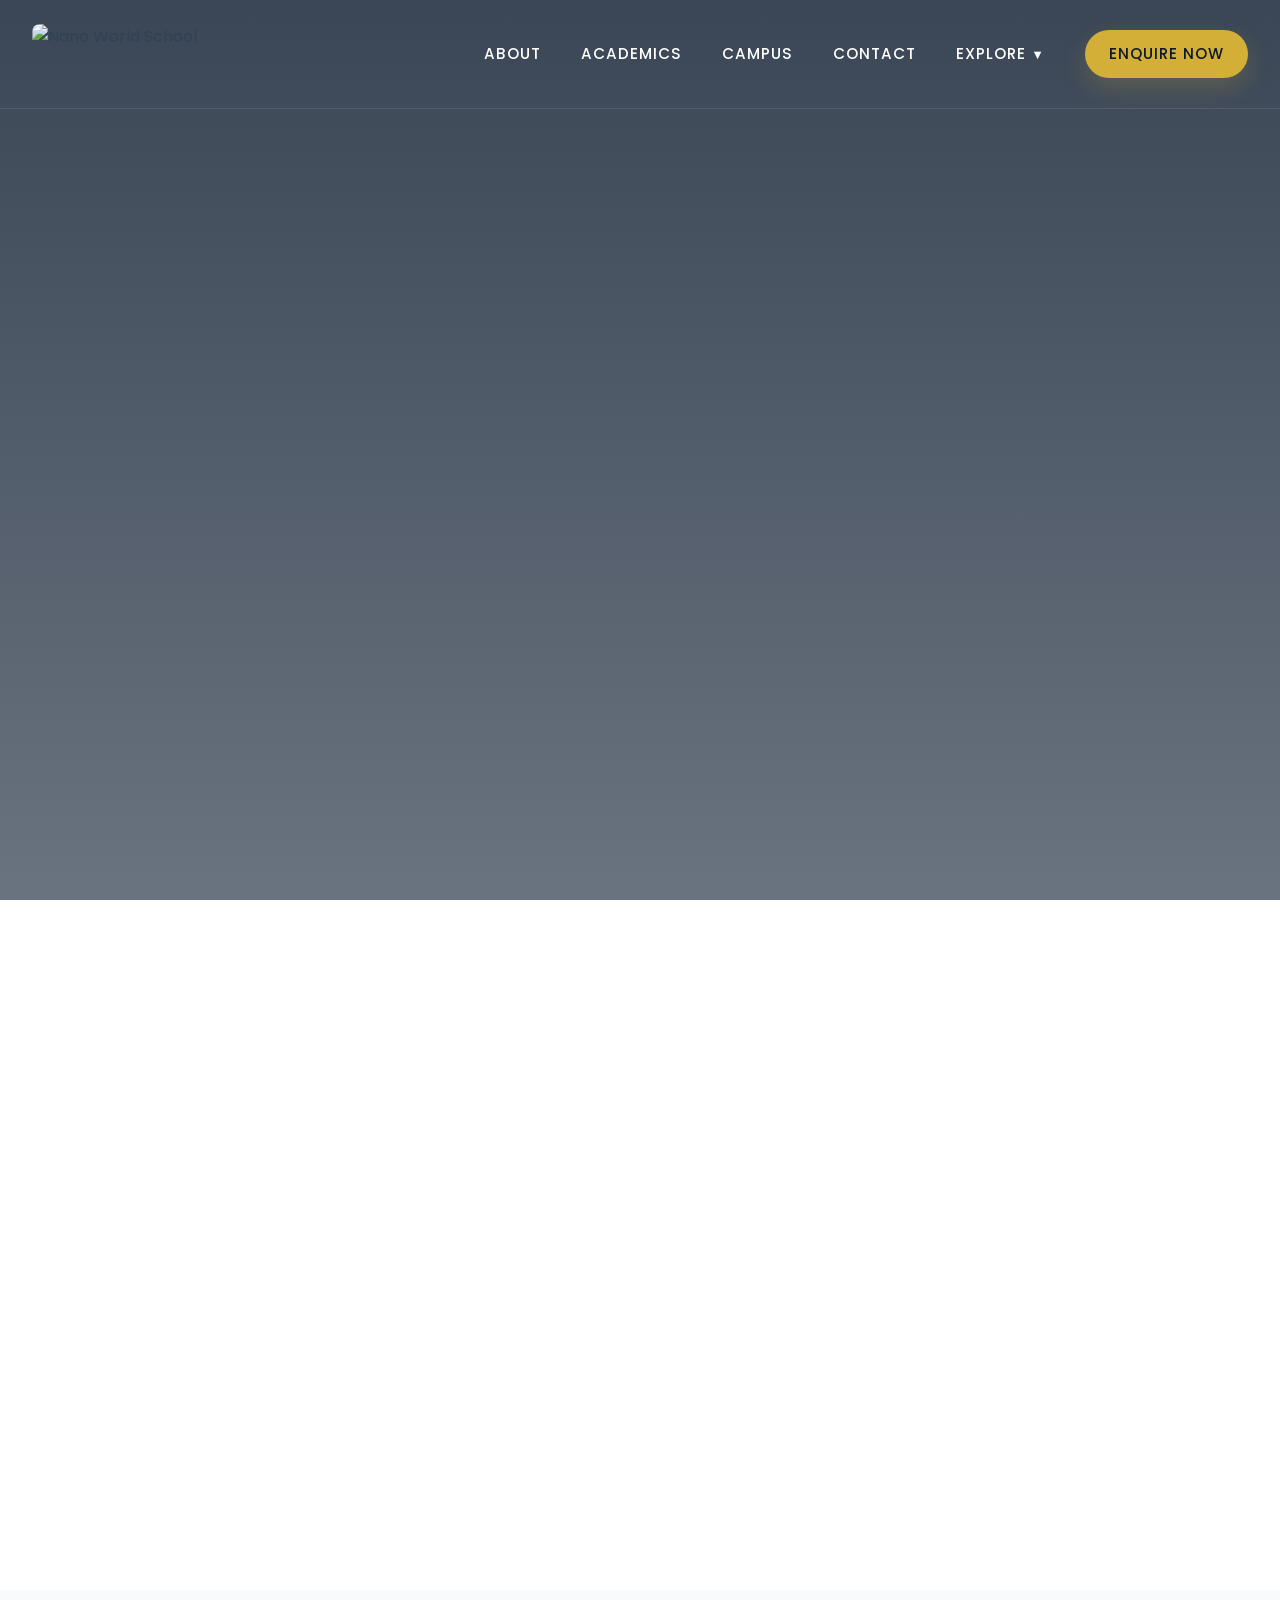
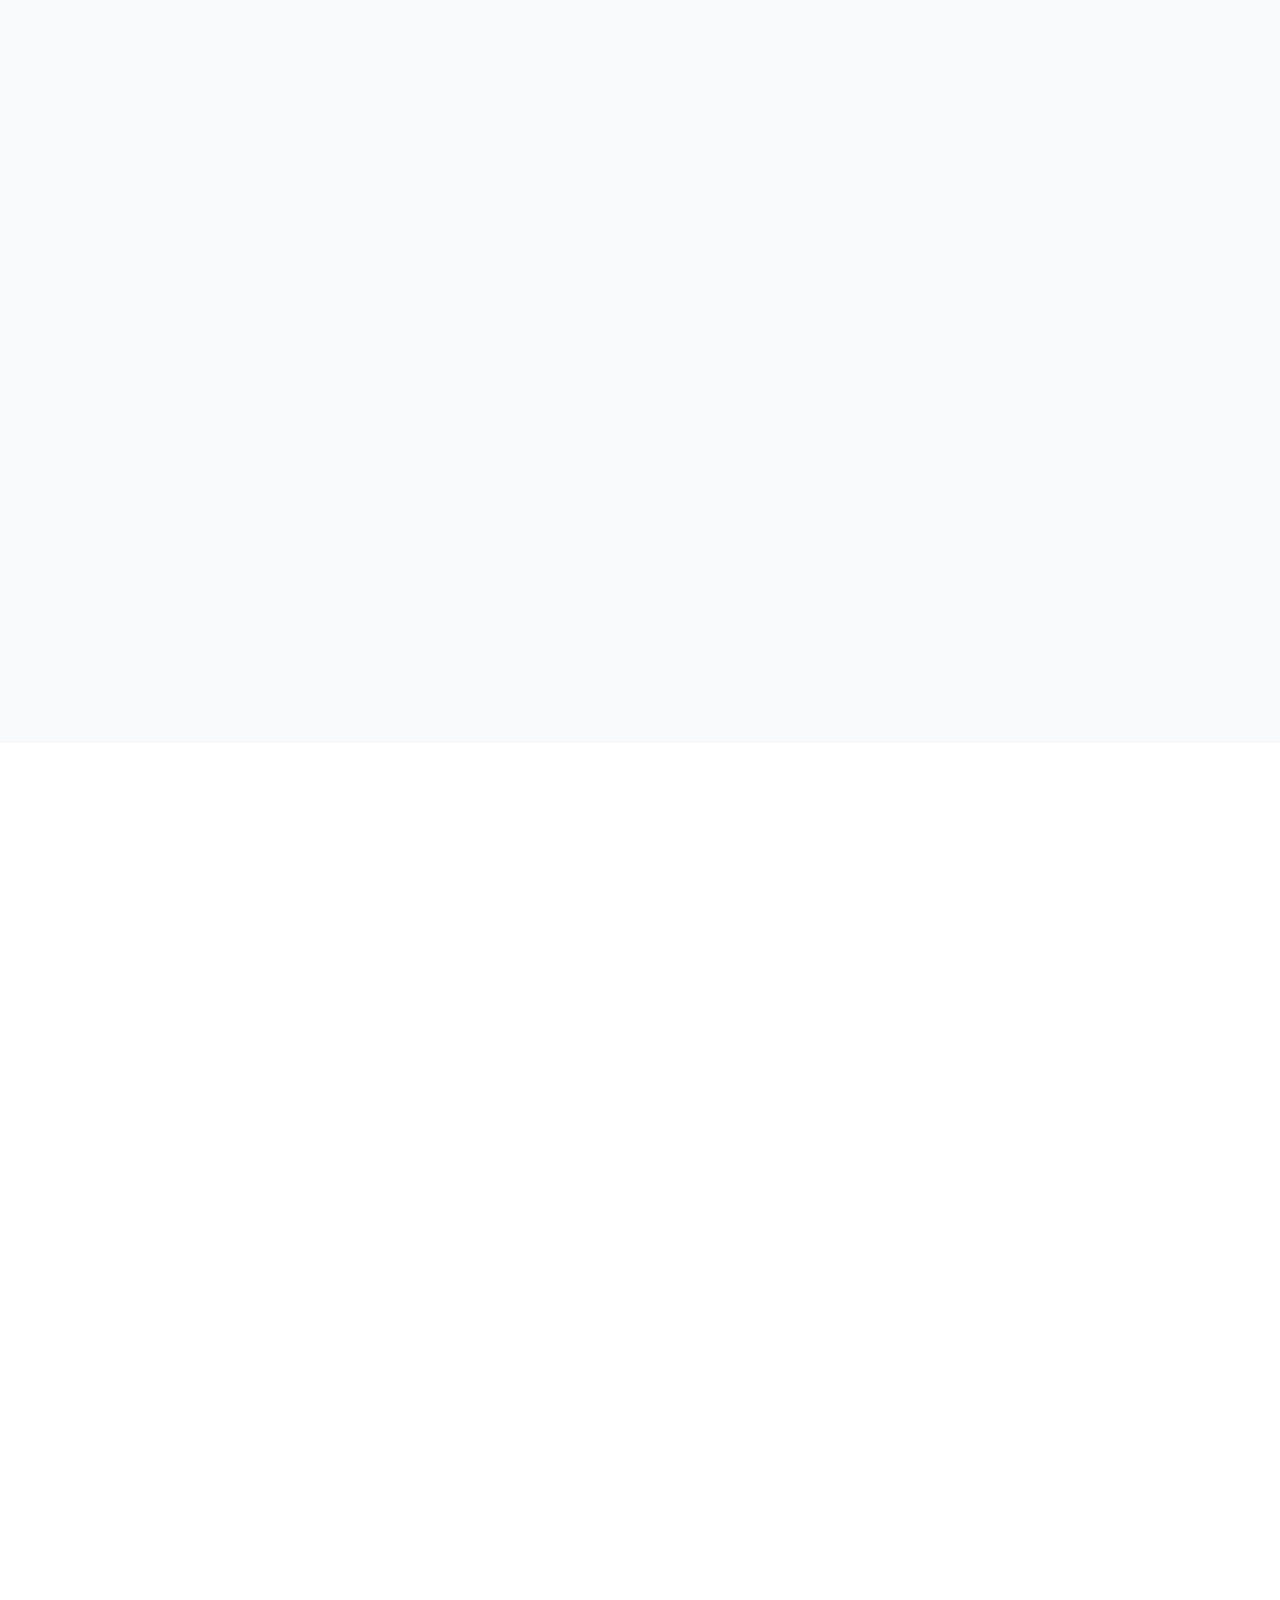
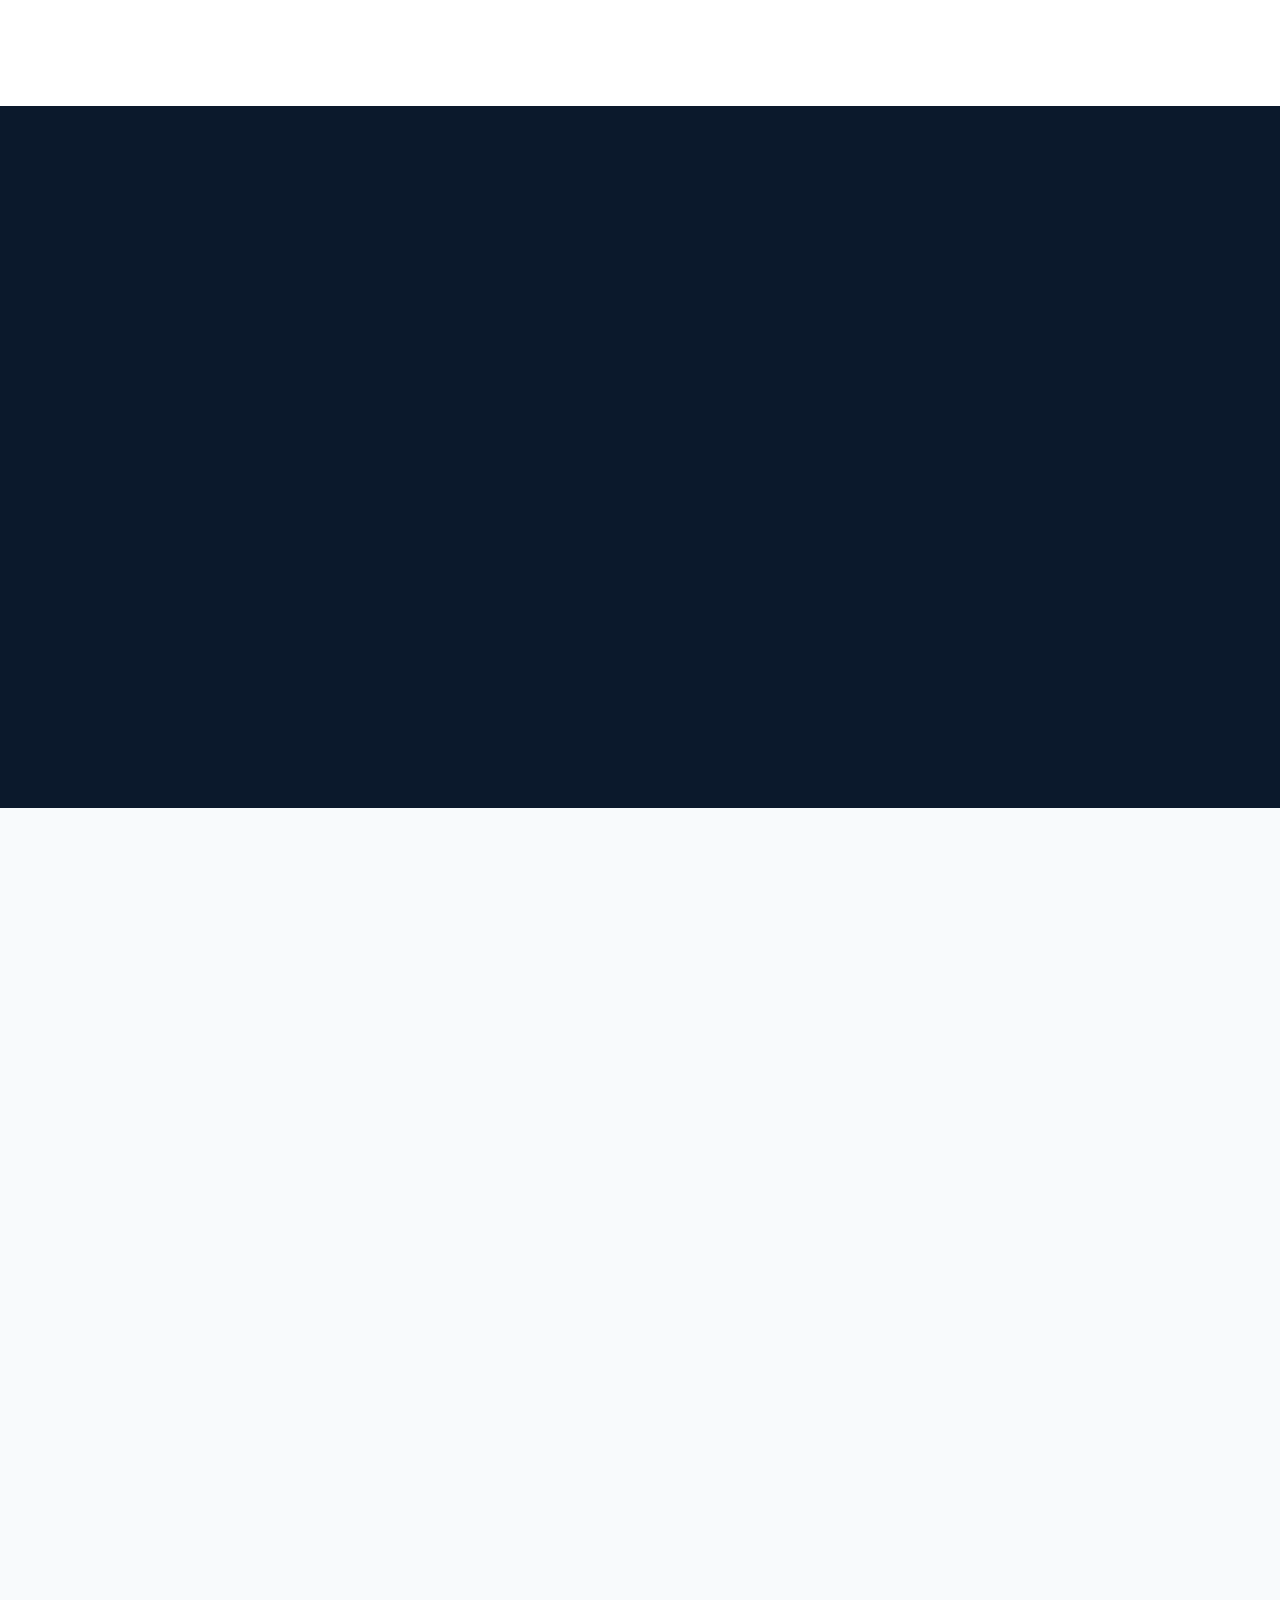
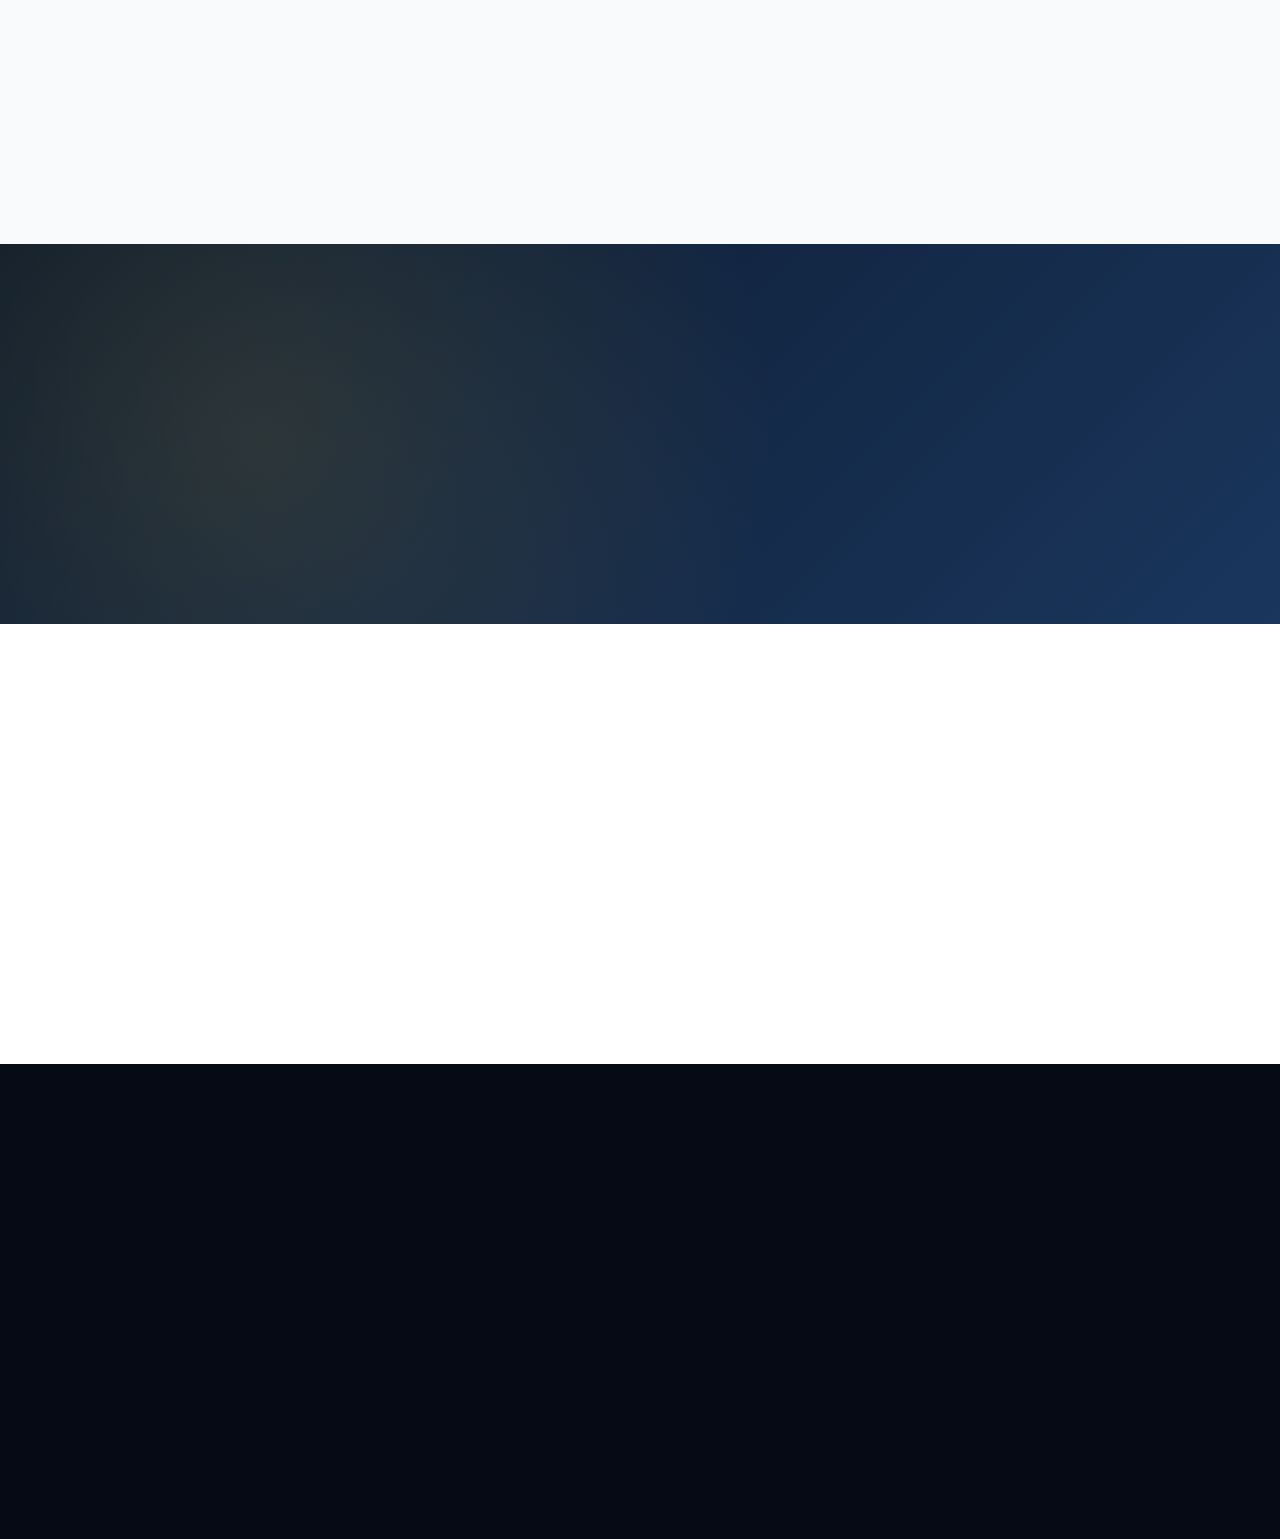
==== commit 7a408c56: "Merge pull request #1 from Eshwar-ui/main Update: Change favicon to JPEG format and update footer co" ====
--- a/index.html
+++ b/index.html
@@ -6,7 +6,9 @@
   <meta name="viewport" content="width=device-width, initial-scale=1.0" />
   <title>Nano World School - Think Deep. Speak Bold.</title>
   <meta name="description" content="Nano World School - A premium holistic educational institution." />
-  <link rel="icon" type="image/svg+xml" href="./vite.svg" />
+  <link rel="icon" href="/favicon.jpeg" sizes="any" />
+  <link rel="shortcut icon" href="/favicon.jpeg" type="image/jpeg" />
+  <link rel="apple-touch-icon" href="/favicon.jpeg" />
   <link rel="stylesheet" href="./src/style.css" />
 </head>
 
@@ -418,8 +420,10 @@
         </div>
         <div class="fade-up">
           <h4 class="footer-heading">Contact Info</h4>
-          <p style="margin-bottom:1rem;">Huda Layout Nallagandla,<br>Opposite Kidzee Preschool,<br>Serilingampalle (M),
-            Hyderabad,<br>Telangana 500019</p>
+          <p style="margin-bottom:1rem;">2nd floor -201.<br>
+            7-1/302/p/169/30 <br>
+            Kidzonia Int'l Preschool Ln, HUDA Layout, Nallagandla, Serilingampalle (m)
+            Telangana 500019.</p>
           <p style="color:var(--color-gold); font-size:1.2rem; font-weight:600;">9704840888</p>
         </div>
       </div>
@@ -432,4 +436,4 @@
   <script src="./src/main.js" type="module"></script>
 </body>
 
-</html>+</html>
